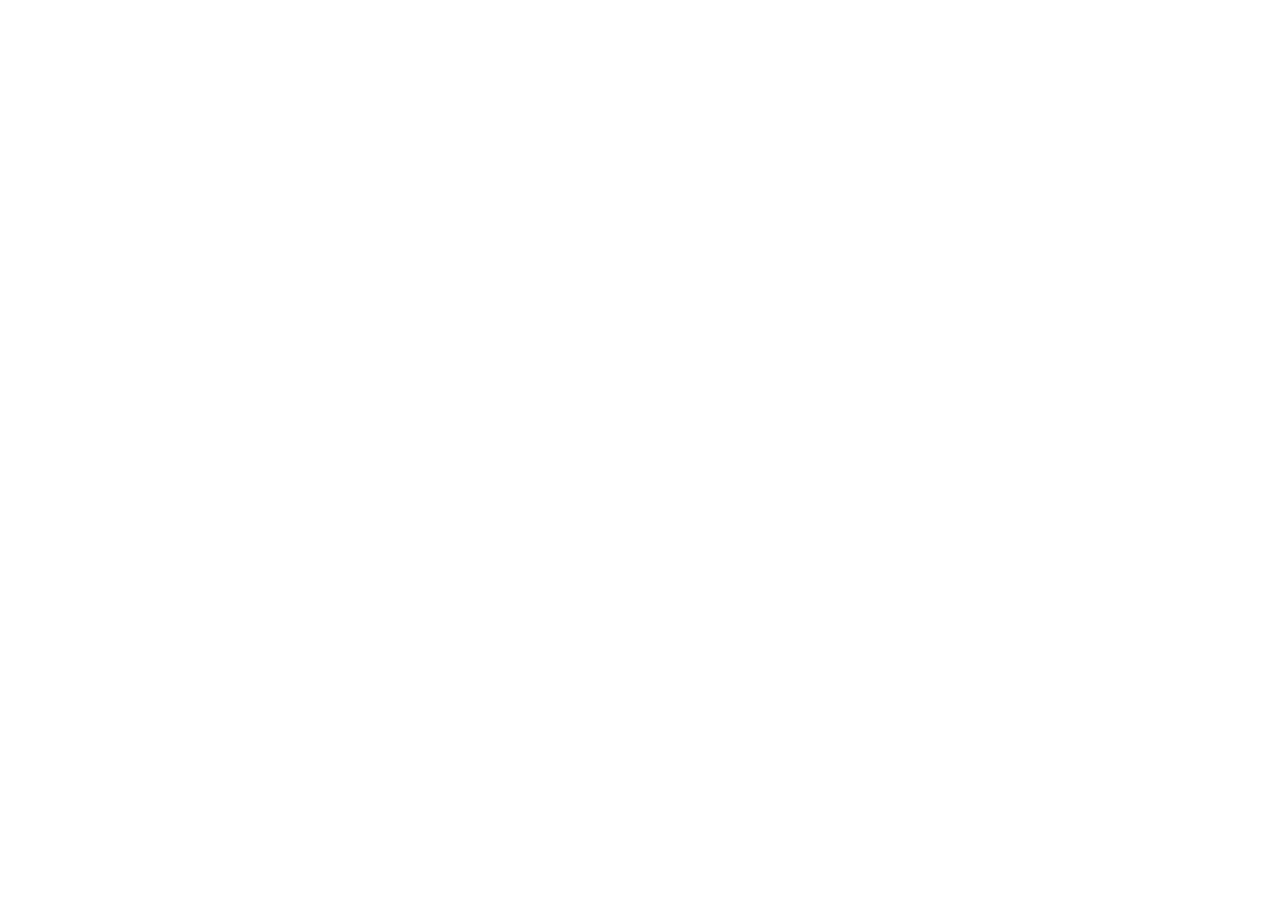
==== web/index.html @ 71be9839 "BPM Routine: 소개 웹사이트를 Flutter 웹으로 전환 HTML/CSS/JS 랜딩 + 로그인/회원가입을 Flutter로 재구현. Firebase Auth(example2" ====
<!DOCTYPE html>
<html>
<head>
  <!--
    If you are serving your web app in a path other than the root, change the
    href value below to reflect the base path you are serving from.

    The path provided below has to start and end with a slash "/" in order for
    it to work correctly.

    For more details:
    * https://developer.mozilla.org/en-US/docs/Web/HTML/Element/base

    This is a placeholder for base href that will be replaced by the value of
    the `--base-href` argument provided to `flutter build`.
  -->
  <base href="$FLUTTER_BASE_HREF">

  <meta charset="UTF-8">
  <meta content="IE=Edge" http-equiv="X-UA-Compatible">
  <meta name="description" content="나이와 운동 목표만 입력하면 목표 심박수 구간과 운동 시간을 계산해주는 심박수 기반 유산소 루틴 가이드 앱.">

  <!-- iOS meta tags & icons -->
  <meta name="mobile-web-app-capable" content="yes">
  <meta name="apple-mobile-web-app-status-bar-style" content="black">
  <meta name="apple-mobile-web-app-title" content="BPM Routine">
  <link rel="apple-touch-icon" href="icons/Icon-192.png">

  <!-- Favicon -->
  <link rel="icon" type="image/png" href="favicon.png"/>

  <!-- Pretendard 웹폰트 (원본 사이트와 동일) -->
  <link rel="preconnect" href="https://cdn.jsdelivr.net">
  <link rel="stylesheet" href="https://cdn.jsdelivr.net/gh/orioncactus/pretendard@v1.3.9/dist/web/static/pretendard.min.css">

  <title>BPM Routine — 심박수로 완성하는 유산소 루틴</title>
  <link rel="manifest" href="manifest.json">
</head>
<body>
  <!--
    You can customize the "flutter_bootstrap.js" script.
    This is useful to provide a custom configuration to the Flutter loader
    or to give the user feedback during the initialization process.

    For more details:
    * https://docs.flutter.dev/platform-integration/web/initialization
  -->
  <script src="flutter_bootstrap.js" async></script>
</body>
</html>
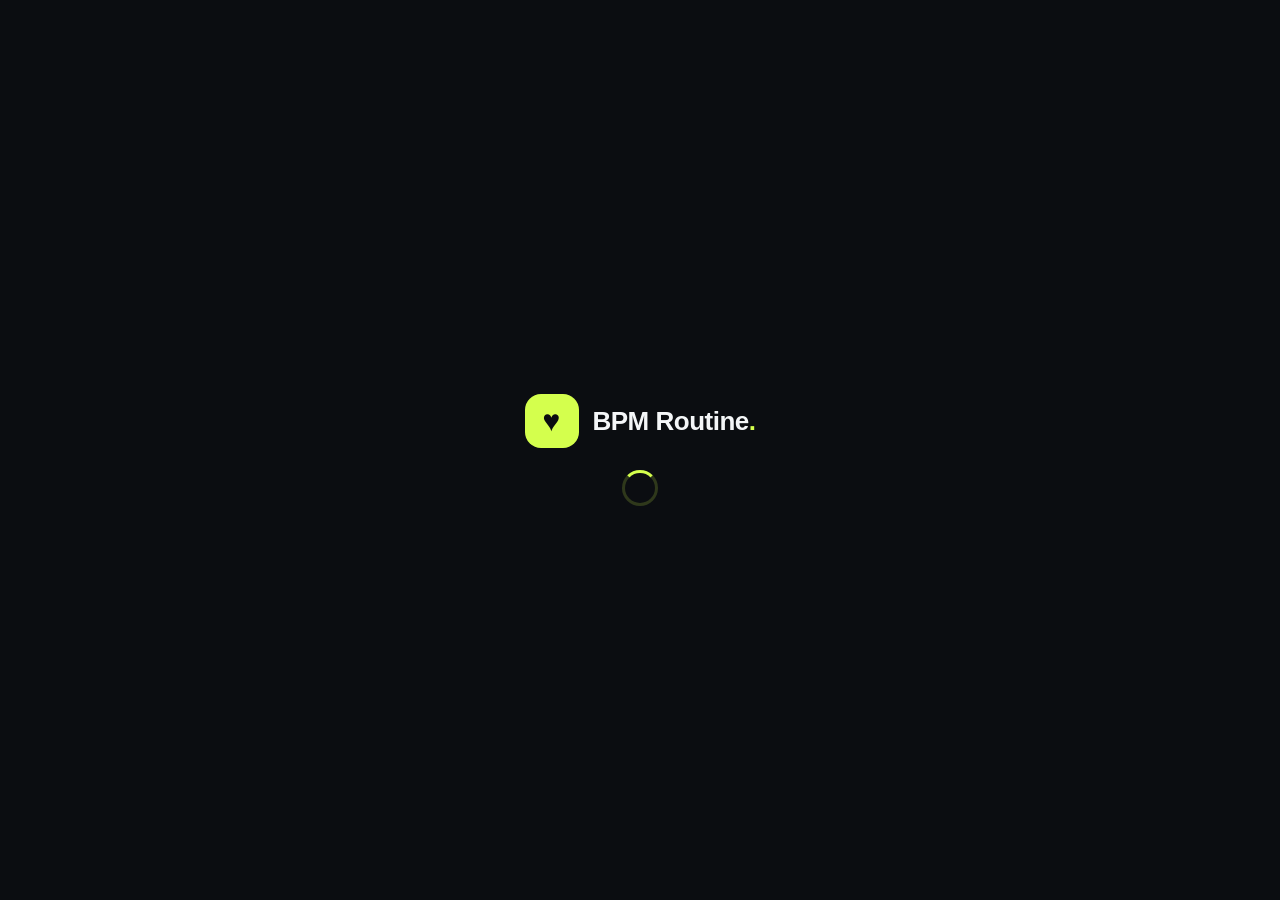
==== commit 6a09822e: "Vercel 썸네일/미리보기 개선: 브랜딩 로딩 화면 + OG 태그 추가 Flutter 웹은 부팅 전 빈 화면이라 스크린샷이 깨져 보임. 시스템 폰트 비의존(영문/기호만)인 BPM" ====
--- a/web/index.html
+++ b/web/index.html
@@ -1,19 +1,6 @@
 <!DOCTYPE html>
 <html>
 <head>
-  <!--
-    If you are serving your web app in a path other than the root, change the
-    href value below to reflect the base path you are serving from.
-
-    The path provided below has to start and end with a slash "/" in order for
-    it to work correctly.
-
-    For more details:
-    * https://developer.mozilla.org/en-US/docs/Web/HTML/Element/base
-
-    This is a placeholder for base href that will be replaced by the value of
-    the `--base-href` argument provided to `flutter build`.
-  -->
   <base href="$FLUTTER_BASE_HREF">
 
   <meta charset="UTF-8">
@@ -29,22 +16,90 @@
   <!-- Favicon -->
   <link rel="icon" type="image/png" href="favicon.png"/>
 
-  <!-- Pretendard 웹폰트 (원본 사이트와 동일) -->
-  <link rel="preconnect" href="https://cdn.jsdelivr.net">
-  <link rel="stylesheet" href="https://cdn.jsdelivr.net/gh/orioncactus/pretendard@v1.3.9/dist/web/static/pretendard.min.css">
+  <!-- 소셜 공유 미리보기 (카카오톡/트위터 등) -->
+  <meta property="og:type" content="website">
+  <meta property="og:title" content="BPM Routine — 심박수로 완성하는 유산소 루틴">
+  <meta property="og:description" content="나이와 운동 목표만 입력하면 목표 심박수 구간과 운동 시간을 계산해주는 가이드 앱.">
+  <meta property="og:image" content="icons/Icon-512.png">
+  <meta name="twitter:card" content="summary">
+  <meta name="twitter:title" content="BPM Routine — 심박수로 완성하는 유산소 루틴">
+  <meta name="twitter:description" content="심박수 기반 유산소 루틴 가이드.">
+
+  <!-- Pretendard 폰트는 Flutter 앱에 직접 번들됨 (pubspec.yaml fonts 참고) -->
 
   <title>BPM Routine — 심박수로 완성하는 유산소 루틴</title>
   <link rel="manifest" href="manifest.json">
+
+  <style>
+    html, body { margin: 0; padding: 0; height: 100%; background: #0B0D11; }
+
+    /* 앱 로딩 전 브랜딩 화면 — 스크린샷/썸네일이 언제 찍혀도 깔끔하게.
+       시스템 폰트에 의존하지 않도록 영문/기호만 사용. */
+    #splash {
+      position: fixed;
+      inset: 0;
+      z-index: 9999;
+      background: #0B0D11;
+      display: flex;
+      flex-direction: column;
+      align-items: center;
+      justify-content: center;
+      gap: 22px;
+      transition: opacity .45s ease;
+      font-family: -apple-system, BlinkMacSystemFont, "Segoe UI", Arial, sans-serif;
+    }
+    #splash .badge {
+      display: flex;
+      align-items: center;
+      gap: 14px;
+    }
+    #splash .mark {
+      width: 54px; height: 54px;
+      border-radius: 16px;
+      background: #D4FF4D;
+      color: #0A0C10;
+      display: flex;
+      align-items: center;
+      justify-content: center;
+      font-size: 30px;
+    }
+    #splash .name {
+      color: #F4F6F8;
+      font-size: 26px;
+      font-weight: 800;
+      letter-spacing: -0.5px;
+    }
+    #splash .name b { color: #D4FF4D; }
+    #splash .ring {
+      width: 30px; height: 30px;
+      border: 3px solid rgba(212,255,77,0.18);
+      border-top-color: #D4FF4D;
+      border-radius: 50%;
+      animation: spin 0.9s linear infinite;
+    }
+    @keyframes spin { to { transform: rotate(360deg); } }
+  </style>
 </head>
 <body>
-  <!--
-    You can customize the "flutter_bootstrap.js" script.
-    This is useful to provide a custom configuration to the Flutter loader
-    or to give the user feedback during the initialization process.
+  <div id="splash">
+    <div class="badge">
+      <div class="mark">&hearts;</div>
+      <div class="name">BPM&nbsp;Routine<b>.</b></div>
+    </div>
+    <div class="ring"></div>
+  </div>
 
-    For more details:
-    * https://docs.flutter.dev/platform-integration/web/initialization
-  -->
+  <script>
+    // Flutter 첫 프레임이 그려지면 로딩 화면을 부드럽게 제거
+    window.addEventListener('flutter-first-frame', function () {
+      var s = document.getElementById('splash');
+      if (s) {
+        s.style.opacity = '0';
+        setTimeout(function () { s.remove(); }, 500);
+      }
+    });
+  </script>
+
   <script src="flutter_bootstrap.js" async></script>
 </body>
 </html>
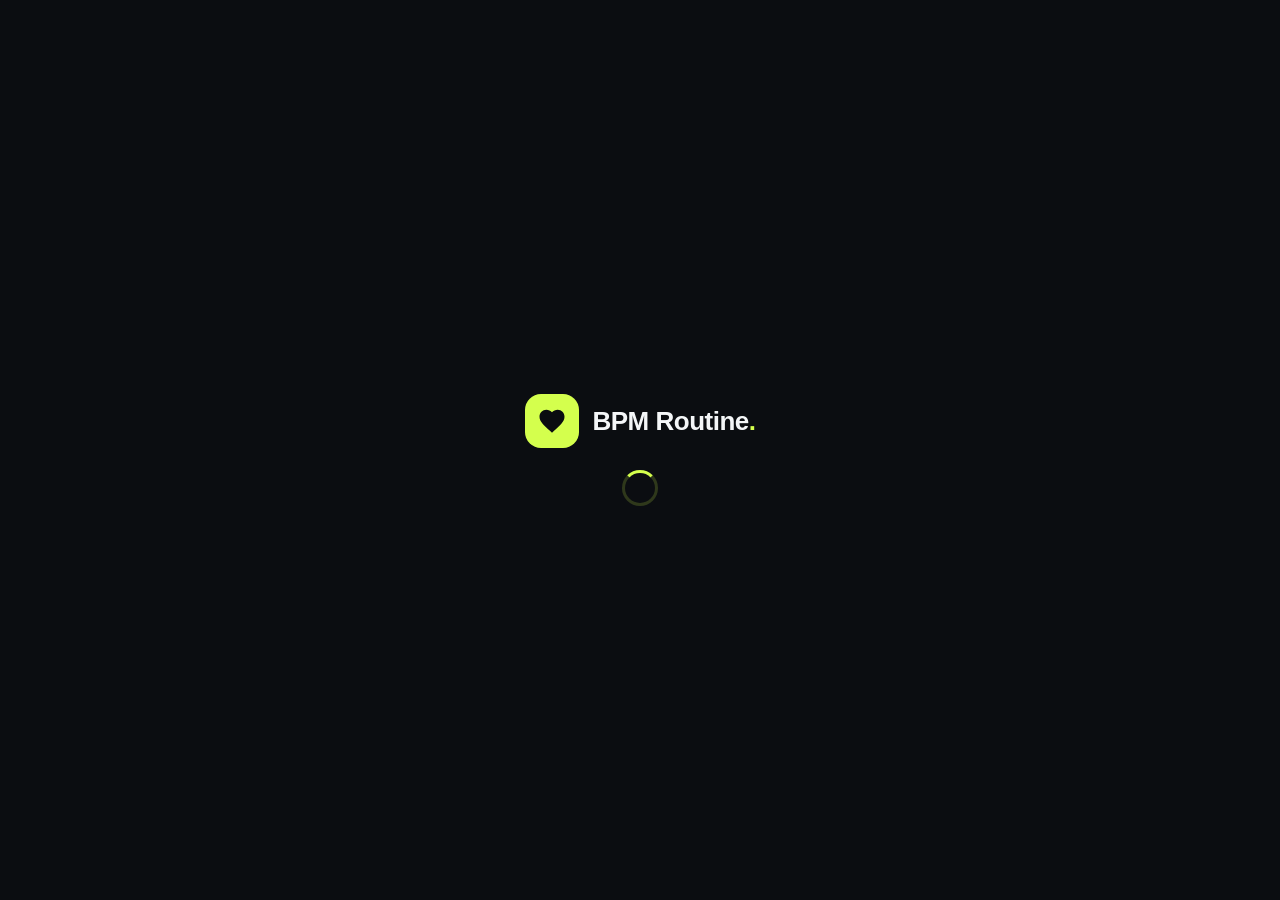
==== commit c74d8209: "스플래시 로고 하트를 SVG로 교체 (모든 환경에서 정상 표시) Co-Authored-By: Claude Opus 4.7 (1M context) <noreply@anthropic." ====
--- a/web/index.html
+++ b/web/index.html
@@ -83,7 +83,11 @@
 <body>
   <div id="splash">
     <div class="badge">
-      <div class="mark">&hearts;</div>
+      <div class="mark">
+        <svg viewBox="0 0 24 24" width="30" height="30" fill="#0A0C10" aria-hidden="true">
+          <path d="M12 21.35l-1.45-1.32C5.4 15.36 2 12.28 2 8.5 2 5.42 4.42 3 7.5 3c1.74 0 3.41.81 4.5 2.09C13.09 3.81 14.76 3 16.5 3 19.58 3 22 5.42 22 8.5c0 3.78-3.4 6.86-8.55 11.54L12 21.35z"/>
+        </svg>
+      </div>
       <div class="name">BPM&nbsp;Routine<b>.</b></div>
     </div>
     <div class="ring"></div>
